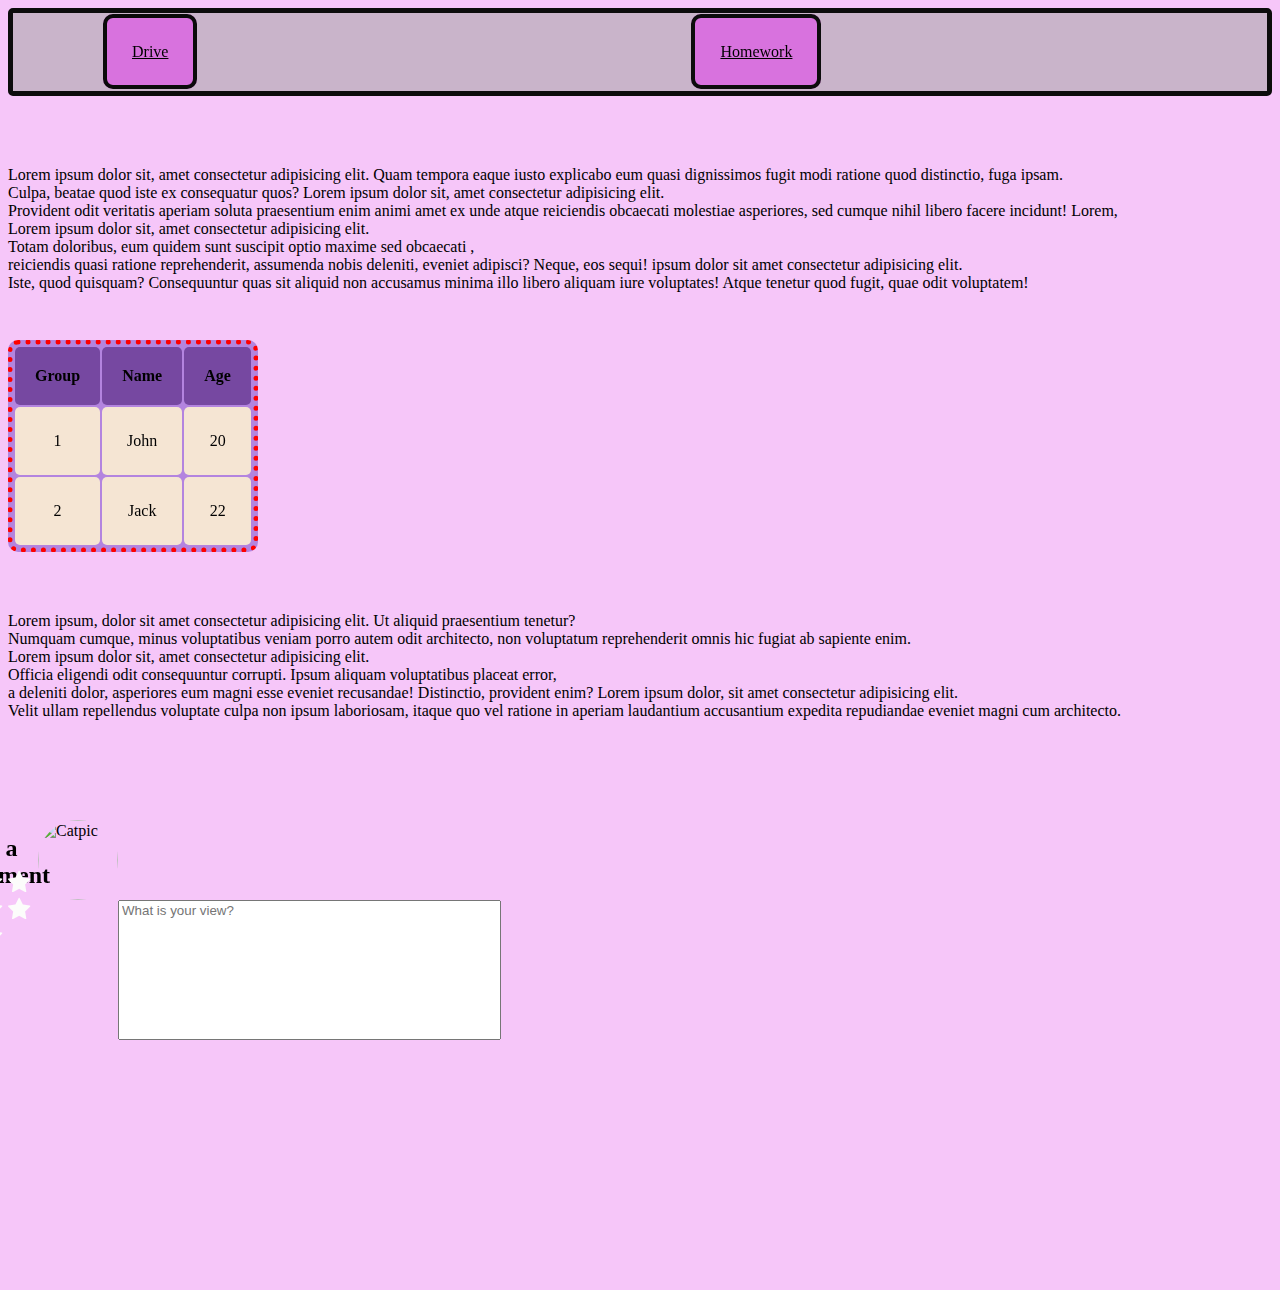
==== lesson7/index.html @ f6cb2418 "Homework 7" ====
<html>
    <head>
        <meta charset="UTF-8">
        <meta name="viewport" content="width=device-width, initial-scale=1.0">
        <title> Homework7</title>
        <link rel="stylesheet" href="style/style.css">
        <link rel="stylesheet" href="https://cdnjs.cloudflare.com/ajax/libs/font-awesome/4.7.0/css/font-awesome.min.css">
    </head>
    <body>
        <div class="menu">
            <a id="link1" href="https://drive.google.com/drive/folders/1QBKGN4VeM_rZaR7fXFNQW4-AmoQ1IAGJ">Drive</a>
            <a id="link2" href="https://drive.google.com/drive/folders/1mu8mofRZX_S_69nz_C0ItsuTcmKEkCj8">Homework</a> 
            <a id="link3" href="https://drive.google.com/drive/folders/10AQSxwm7DHXpTsMqKn4P0m4nC8I6kYof">Students</a>
        </div>
        <br>
        <br>
        <br>
        <div class="text">
            <p id="text1">     Lorem ipsum dolor sit, amet consectetur adipisicing elit. Quam tempora eaque iusto explicabo eum quasi dignissimos fugit modi ratione quod distinctio, fuga ipsam.
                  </br>Culpa, beatae quod iste ex consequatur quos? Lorem ipsum dolor sit, amet consectetur adipisicing elit.
                </br>Provident odit veritatis aperiam soluta praesentium enim animi amet ex unde atque reiciendis obcaecati molestiae asperiores, sed cumque nihil libero facere incidunt!
                Lorem,  </br>
                Lorem ipsum dolor sit, amet consectetur adipisicing elit. </br>
                Totam doloribus, eum quidem sunt suscipit optio maxime sed obcaecati ,</br> reiciendis quasi ratione reprehenderit, assumenda nobis deleniti, eveniet adipisci? Neque, eos sequi! ipsum dolor sit amet consectetur adipisicing elit.
            </br>Iste, quod quisquam? Consequuntur quas sit aliquid non accusamus minima illo libero aliquam iure voluptates!
                Atque tenetur quod fugit, quae odit voluptatem!</p>
        <br>
        <br>
        <br> 
                <table class="border1">
                    <tr> 
                        <th> Group </th>
                        <th> Name </th>
                        <th> Age </th>
                    </tr>
            <tr> 
                <td> 1 </td>
                <td> John </td>
                <td> 20 </td>
            </tr>
            <tr>
                <td> 2 </td>
                <td> Jack </td>
                <td> 22 </td>
            </tr>
            <br> 
            <br> 
            <br>
            <br>
            <br>
            <br>
            <br>
            <br>
            <br>
            <br>
            <br>
            <br>
            <br>
            <p> Lorem ipsum, dolor sit amet consectetur adipisicing elit. Ut aliquid praesentium tenetur? 
            </br>Numquam cumque, minus voluptatibus veniam porro autem odit architecto, non voluptatum reprehenderit omnis hic fugiat ab sapiente enim.
        </br> Lorem ipsum dolor sit, amet consectetur adipisicing elit.</br> Officia eligendi odit consequuntur corrupti. Ipsum aliquam voluptatibus placeat error,</br> a deleniti dolor, asperiores eum magni esse eveniet recusandae! Distinctio, provident enim?
        
    Lorem ipsum dolor, sit amet consectetur adipisicing elit.</br> Velit ullam repellendus voluptate culpa non ipsum laboriosam, itaque quo vel ratione in aperiam laudantium accusantium expedita repudiandae eveniet magni cum architecto.</p>
        </div>
        <div class="pannel">
            <a class="IGlink" href="https://www.instagram.com/_mariam.khmaladze_/"> <img id="Igimg" src="https://play-lh.googleusercontent.com/VRMWkE5p3CkWhJs6nv-9ZsLAs1QOg5ob1_3qg-rckwYW7yp1fMrYZqnEFpk0IoVP4LM" alt="IG Pic"> </a>
        </br>
    </br>
            <a class="Fbimage" href="https://www.facebook.com/profile.php?id=100009652035560"> <img id="FBimg" src="https://cdn.pixabay.com/photo/2015/05/17/10/51/facebook-770688_960_720.png" alt="FBpic"> </a>
       </br>
    </br>
       <a class="GitHubimage" href="https://github.com/"> <img id="GitHubimg" src="https://github.githubassets.com/images/modules/logos_page/GitHub-Mark.png" alt="GitHubpic"> </a>
        </div>
        <br>
        <br>
        <br>
        <div class="comment">
            <div class="addcom">
            <img id="CatPic" src="https://pbs.twimg.com/media/FHeH4xnXIAEt0dk.png" alt="Catpic" width="80px" height="80px">
            <h2> Add a comment <h2>
                <span class="fa fa-star"></span>
                <span class="fa fa-star"></span>
                <span class="fa fa-star"></span>
                <span class="fa fa-star"></span>
                <span class="fa fa-star"></span>
            </div>
            <div> 
                <input id="comsection" type="text" name="full_name" placeholder="What is your view?">
                
            </div>

        </div>
    </body>
</html>
---- lesson7/style/style.css ----
.menu {
    border:5px solid rgb(12, 12, 12);
    background-color: rgba(175, 170, 175, 0.64);
    padding: 30px;
    border-radius: 5px;
    position: sticky;
}
#link1{
    position: relative;
    border: 4px solid rgb(10, 10, 10);
    padding: 25px;
    background-color: rgba(218, 108, 224, 0.919);
    border-radius: 10px;
    left:60px;
    cursor: pointer; 
    color:black
}
#link1:hover{
    background-color: rgb(193, 159, 226);
}
#link2 {
    position: relative;
    left: 550px;
    border: 4px solid rgb(12, 12, 12);
    padding: 25px;
    background-color:  rgba(218, 108, 224, 0.919);
    border-radius: 10px;
    cursor: pointer;
    color:black;
}
#link2:hover{
    background-color: rgb(193, 159, 226);
}
#link3 {
    position: relative;
    left:1050px;
    border: 4px solid black;
    padding: 25px;
    background-color:  rgba(218, 108, 224, 0.919);
    border-radius: 10px;
    cursor: pointer;
    color: black;
}
#link3:hover {
    background-color: rgb(193, 159, 226);
}
p {
    text-align:justify
    
}
html {
    background-color: rgb(246, 198, 249);
}
.border1 {
    border: 5px solid red;
    border-style: dotted;
    background-color:rgb(179, 132, 223);
    border-radius: 10px;
    position:relative;
    bottom: 730px;
}
th {
    border-radius: 5px;
    padding: 20px;
    background-color: rgb(118, 72, 161);
}
td {
    padding: 25px;
    background-color: rgb(245, 229, 211);
    text-align: center;
    border-radius: 5px;
}
td:hover{
    background-color: rgb(102, 34, 165);
    font-size:xx-large;   
}

.pannel {
    position: relative;
    left:100px;
    border:3px solid salmon;
    width: 100px;
    text-align: right;
    background-color: rgb(201, 67, 198);
    padding: 30px;
    border-radius: 10px;
    position: fixed;
  top: 100px;
  left: 1350px;
}
#Igimg {
    width: 50px;
    height: 50px;
    border: 2px solid red;
    border-radius: 5px;
    position: relative;
    background-color: rgb(1, 18, 12);
}
#FBimg {
    width: 50px;
    height: 50px;
    border: 2px solid rgb(17, 3, 88);
    border-radius: 5px;
    
}
#GitHubimg{
    width: 50px;
    height: 50px;
    border: 2px solid rgb(18, 18, 18);
    border-radius: 5px;  
}
.IGlink:hover {
    font-size: xx-large;
    padding-left:  45px;
    padding-top: 25px;
    background-color: rgb(149, 7, 142);
}
.FBimage:hover {
    font-size: xx-large;
    padding-left:  45px;
    padding-top: 25px;
    background-color: rgb(149, 7, 142);
}
.GitHubimage:hover {
    font-size: xx-large;
    padding-left:  45px;
    padding-top: 25px;
    background-color: rgb(149, 7, 142);
}
div.menu {
    position: -webkit-sticky;
    position: sticky;
    top: 0;
  }
  #CatPic {
    border-radius: 50px;

  }
  .comment{
    border: 0px solid rgb(47, 25, 25);
    width: 600px;
    padding:30px ;
    
  }
  h2 {
    position:absolute;
    top: 815px;
    right: 1230px;

  }
  span {
    color: rgb(252, 252, 251);
    position: relative;
    top:35px;
    right:20px
  }
  #comsection {
    position: relative;
    padding-right: 200px;
    padding-bottom: 120px;
    left: 80px;
    
  }
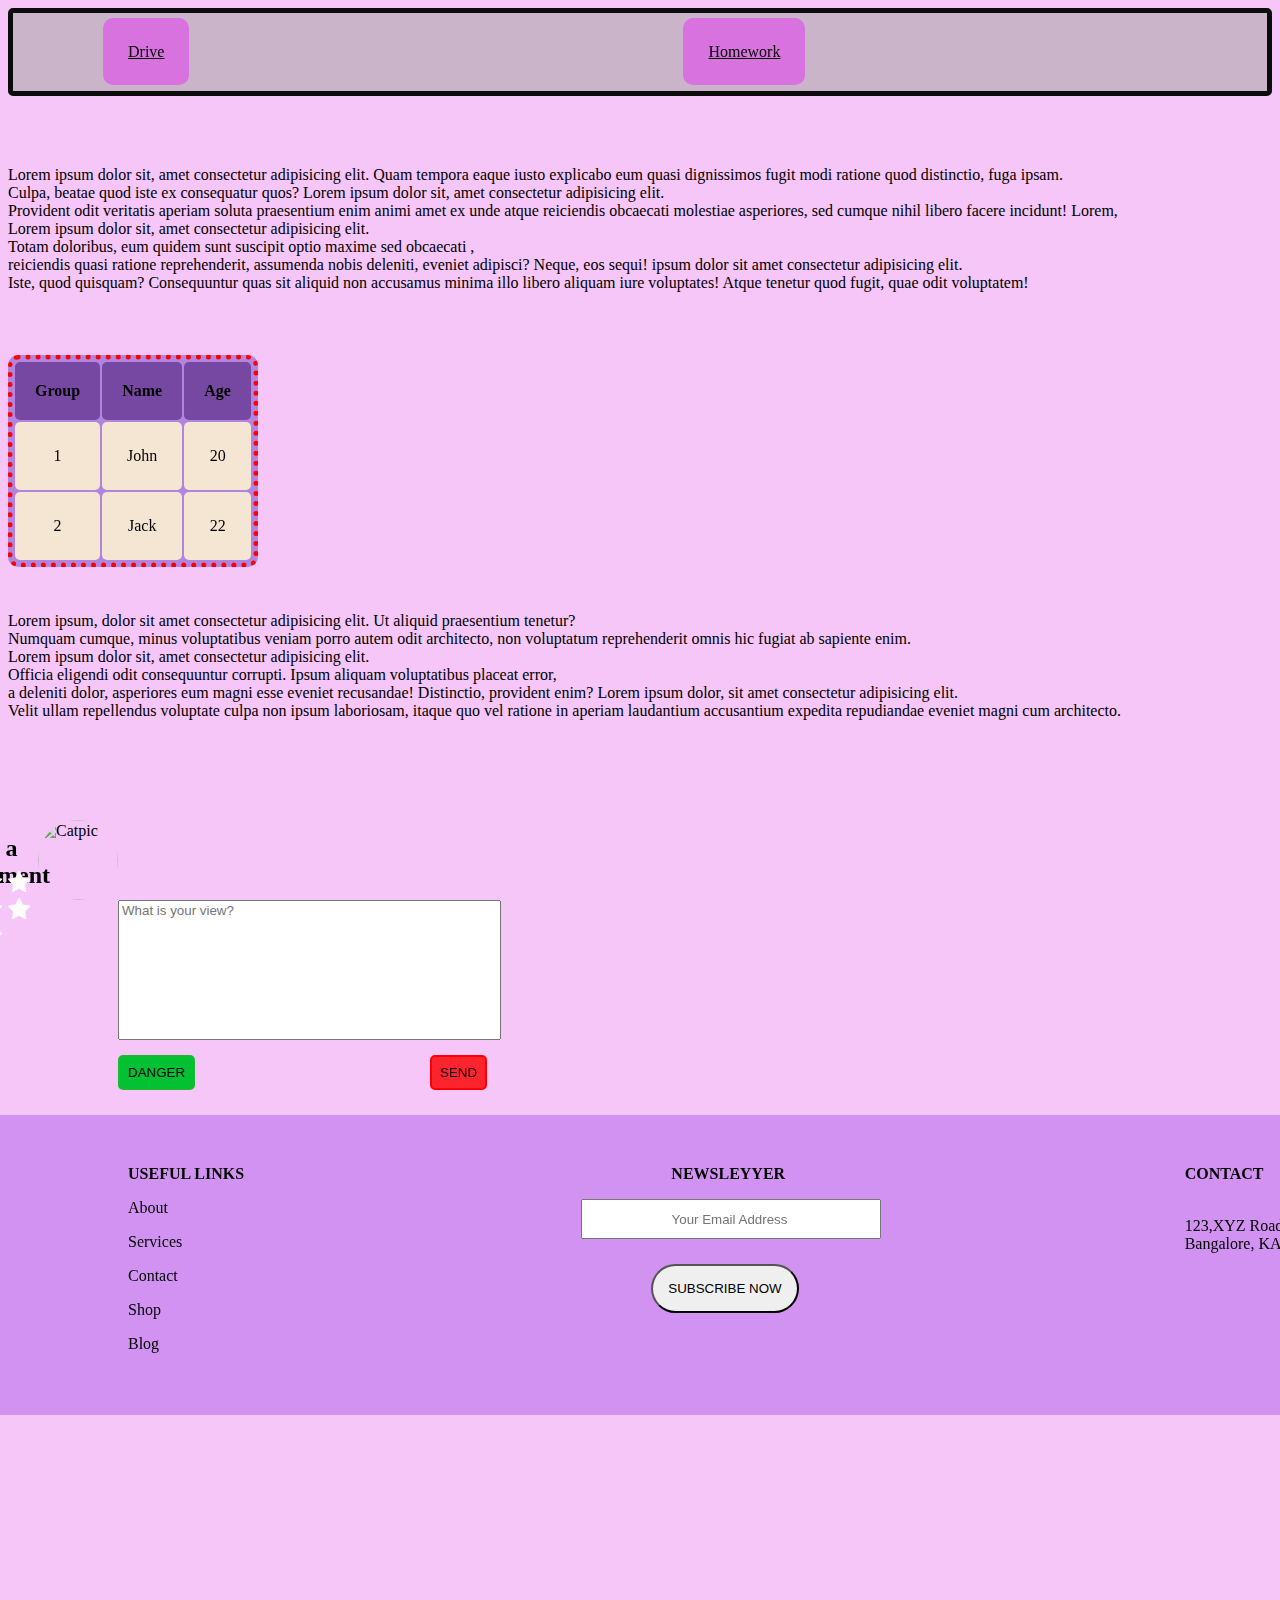
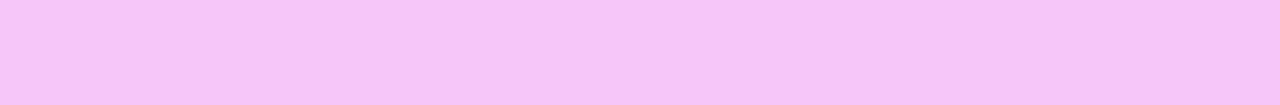
==== commit e66ab5f2: "დასრულებული" ====
--- a/lesson7/index.html
+++ b/lesson7/index.html
@@ -86,7 +86,34 @@
             </div>
             <div> 
                 <input id="comsection" type="text" name="full_name" placeholder="What is your view?">
+            </div>
+            <div>
+            <button id="button" type="submit"> DANGER </buttom>
+                <button id="button1" type="submit"> SEND </button>
                 
+            </div>
+            <div class="footer">
+                <div id="UsefulLinks" >
+                    <b> USEFUL LINKS </b>
+                    <p>About</p>
+                    <p> Services</p>
+                    <p> Contact</p>
+                    <p> Shop</p>
+                    <p> Blog</p>
+                </div>
+                <div id="NewSletter">
+                    <b>NEWSLEYYER</b>
+                    <dl>
+                        <dt> <input id="Email"  type="text" name="full_name" placeholder="Your Email Address "></dt>
+                        <dt><button id="SubNow"  type="submit">SUBSCRIBE NOW  </buttom></dt>
+                    </dl>
+                </div>
+                <div id="contact">
+                   <b> CONTACT</b>
+                   <br>
+                   <br>
+                   <p>123,XYZ Road, BSK 3 </br> Bangalore, KArnataka,IN></p>
+                </div>
             </div>
 
         </div>
--- a/lesson7/style/style.css
+++ b/lesson7/style/style.css
@@ -7,7 +7,7 @@
 }
 #link1{
     position: relative;
-    border: 4px solid rgb(10, 10, 10);
+    /* border: 4px solid rgb(10, 10, 10); */
     padding: 25px;
     background-color: rgba(218, 108, 224, 0.919);
     border-radius: 10px;
@@ -21,7 +21,7 @@
 #link2 {
     position: relative;
     left: 550px;
-    border: 4px solid rgb(12, 12, 12);
+    /* border: 4px solid rgb(12, 12, 12); */
     padding: 25px;
     background-color:  rgba(218, 108, 224, 0.919);
     border-radius: 10px;
@@ -34,7 +34,7 @@
 #link3 {
     position: relative;
     left:1050px;
-    border: 4px solid black;
+    /* border: 4px solid black; */
     padding: 25px;
     background-color:  rgba(218, 108, 224, 0.919);
     border-radius: 10px;
@@ -57,7 +57,7 @@
     background-color:rgb(179, 132, 223);
     border-radius: 10px;
     position:relative;
-    bottom: 730px;
+    bottom: 1130px;
 }
 th {
     border-radius: 5px;
@@ -79,7 +79,7 @@
     position: relative;
     left:100px;
     border:3px solid salmon;
-    width: 100px;
+    width: 50px;
     text-align: right;
     background-color: rgb(201, 67, 198);
     padding: 30px;
@@ -88,6 +88,9 @@
   top: 100px;
   left: 1350px;
 }
+.pannel:hover{
+    width: 100px;
+}
 #Igimg {
     width: 50px;
     height: 50px;
@@ -95,6 +98,7 @@
     border-radius: 5px;
     position: relative;
     background-color: rgb(1, 18, 12);
+
 }
 #FBimg {
     width: 50px;
@@ -158,6 +162,71 @@
     position: relative;
     padding-right: 200px;
     padding-bottom: 120px;
+    left: 80px;    
+  }
+  #button {
+    position: relative;
+    border: 2px solid rgb(25, 186, 47);
+    border-radius: 5px;
+    padding: 8px;
+    background-color: rgb(4, 193, 51);
+    text-align: center;
     left: 80px;
-    
+    top:15px
+
+
+  }
+  #button1 {
+    position: relative;
+    border: 2px solid red;
+    padding: 8px;
+    left: 315px;
+    border-radius: 5px;
+    background-color: rgba(255, 0, 0, 0.819);
+    top:15px;
+  }
+  .footer {
+    display: flex;
+    position: relative;
+    width: 1500px;
+    height: 200px;
+    background-color: rgba(137, 43, 226, 0.332);
+    padding-left:50px;
+    margin: 40px; 
+    right:80px;
+    padding-top: 50px;
+    padding-bottom: 50px;
+  }
+  #UsefulLinks{
+    padding-left: 80px;
+    width:33.333%;
+  }
+  #NewSletter {
+    padding-left: 180px;
+    width:33.333%;
+  }
+  #Contact { 
+    padding-left: 150px;
+    width:33.333%;
+  }
+ 
+  #Email{
+    position: relative;
+    padding:15px;
+    width: 300px;
+    text-align: center;
+    right:90px;
+    height: 40px;
+  }
+  #SubNow {
+    position: relative;
+    padding: 15px ;
+    border-radius: 25px;
+    top: 25px;
+    right:20px;
+    cursor: pointer;
+  }
+  #SubNow:hover {
+    background-color: blueviolet;
+    padding: 20px;
   }